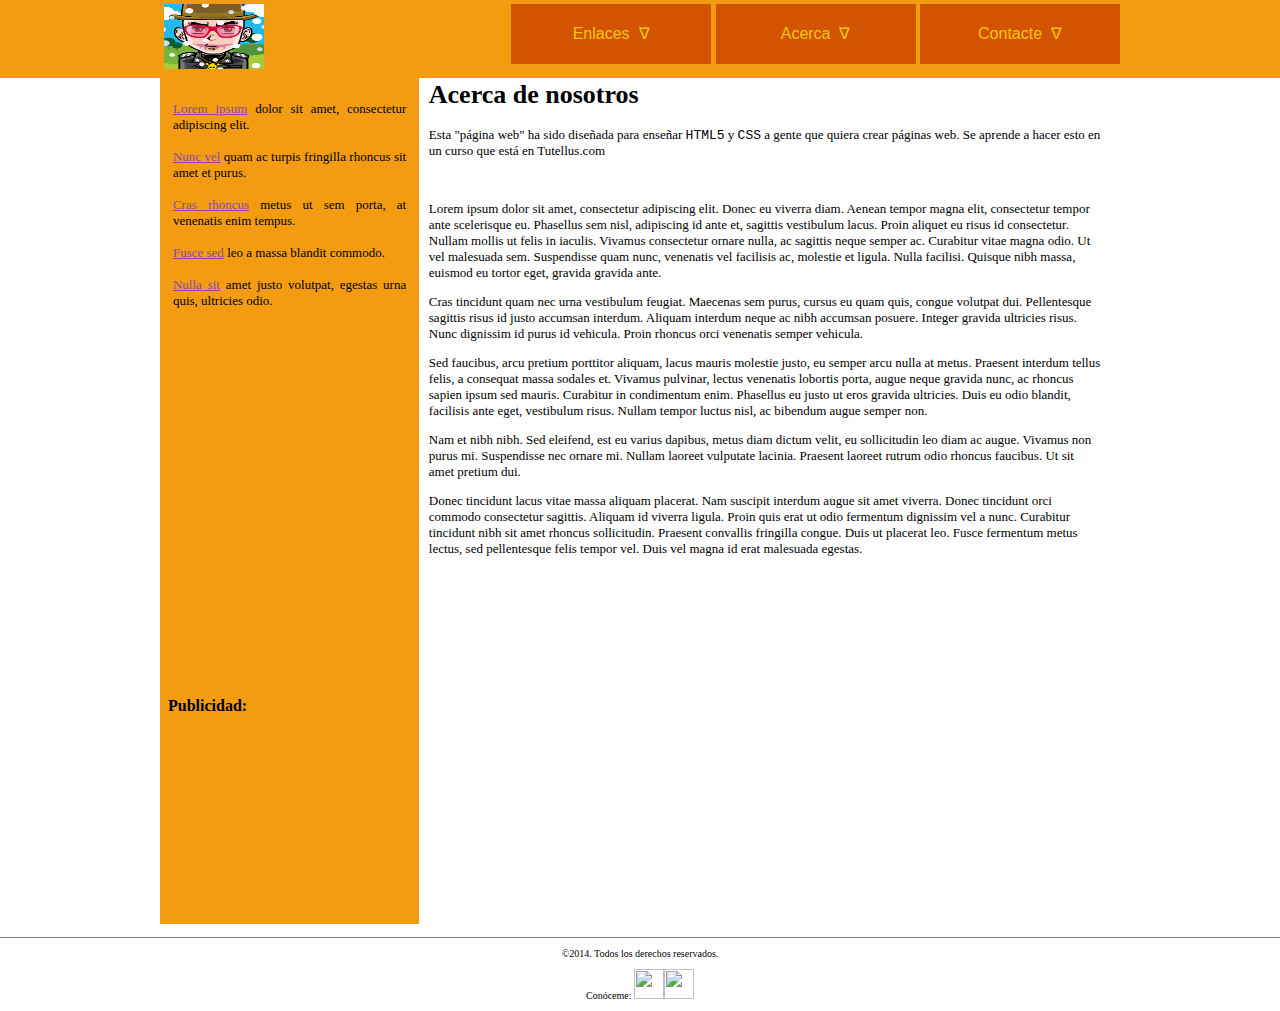
==== about.html @ 435e13e2 "Añadida vista acerca de y cambiado algun estilo" ====
<!DOCTYPE html>
<html>
  <head>
    <meta http-equiv="content-type" content="text/html; charset=UTF-8">
    <title>Proyecto Final | HTML5 Y CSS | Datitisev</title>
    <link rel="stylesheet" type="text/css" href="style.css">
    <link rel="stylesheet" type="text/css" href="style-max.css" media="(max-width:975px)">
  </head>
  <body>
    <h2 class="ops">Ops!!! Lo sentimos. La página web que estás viendo no se puede ver correctamente con el ancho a menos de 971px. Agrande la ventana para poder visualizar la página web correctamente.<br /><small>(eso sí, la página sigue funcionando)</small></h2>
    <header>
     <div class="container">
          <div class="inline" style="display: inline-flex;">
               <a href="index.html" title="Inicio" file="index.html"><img src="multimedia/datiti.png" style="width: 100px; height: 65px; text-align: left;"></a>
               <div class="dMenu1">
                    <ul class="menu1">
                         <li class="menu1" id="submenu">Enlaces&nbsp;&nbsp;&nabla;
                              <div class="desplegar">
                                   <ul class="submenu1">
                                        <li><a href="http://cosas-que-son-chulas.blogspot.com.es/">COSAS CHULAS | Blogger</a></li>
                                   <li><a href="http://datitisev.wordpress.com/">APRENDE HTML5 Y CSS3 | Wordpress.com</a></li>
                                   <li><a href="http://www.youtube.com/user/datitisev/">DATITISEV | YouTube</a></li>
                                   </ul>
                              </div>
                         </li>
                         <li class="menu1">Acerca&nbsp;&nbsp;&nabla;</li>
                         <li class="menu1">Contacte&nbsp;&nbsp;&nabla;</li>
                    </ul>
               </div>
          </div>
     </div>
    </header>
    <div class="container">
      <section>
        <aside>
          <ul id="menu2">
            <li class="menu2"><a href="index.html#lorem">Lorem ipsum</a>
              dolor sit amet, consectetur adipiscing elit.</li>
            <br>
            <li class="menu2"><a href="index.html#dos">Nunc vel</a> quam ac
              turpis fringilla rhoncus sit amet et purus.</li>
            <br>
            <li class="menu2"><a href="index.html#tres">Cras rhoncus</a>
              metus ut sem porta, at venenatis enim tempus.</li>
            <br>
            <li class="menu2"><a href="index.html#cuatro">Fusce sed</a> leo a
              massa blandit commodo.</li>
            <br>
            <li class="menu2"><a href="#cinco">Nulla sit</a> amet
              justo volutpat, egestas urna quis, ultricies odio.</li>
          </ul>
          <div class="publicidad"> <iframe src="http://files.tubesnack.com/iframe/embed.html?hash=thkigjmu&amp;wmode=window&amp;bgcolor=FF8000&amp;t=1387392936"
              width="100%" scrolling="no" frameborder="0" height="350"></iframe>
            <iframe title="publicidad" src="publicidad.html" width="154px"
              height="300px"></iframe> </div>
        </aside>
        <article style="padding-bottom: 354px;">
          <h1>Acerca de nosotros</h1>
          <p>Esta "página web" ha sido diseñada para enseñar <code>HTML5</code> y <code>CSS</code> a gente que quiera crear páginas web. Se aprende a hacer esto en un curso que está en Tutellus.com</p>
          <br />
          <p>Lorem ipsum dolor sit amet, consectetur adipiscing elit. Donec eu viverra diam. Aenean tempor magna elit, consectetur tempor ante scelerisque eu. Phasellus sem nisl, adipiscing id ante et, sagittis vestibulum lacus. Proin aliquet eu risus id consectetur. Nullam mollis ut felis in iaculis. Vivamus consectetur ornare nulla, ac sagittis neque semper ac. Curabitur vitae magna odio. Ut vel malesuada sem. Suspendisse quam nunc, venenatis vel facilisis ac, molestie et ligula. Nulla facilisi. Quisque nibh massa, euismod eu tortor eget, gravida gravida ante.</p>
          <p>Cras tincidunt quam nec urna vestibulum feugiat. Maecenas sem purus, cursus eu quam quis, congue volutpat dui. Pellentesque sagittis risus id justo accumsan interdum. Aliquam interdum neque ac nibh accumsan posuere. Integer gravida ultricies risus. Nunc dignissim id purus id vehicula. Proin rhoncus orci venenatis semper vehicula.</p>
          <p>Sed faucibus, arcu pretium porttitor aliquam, lacus mauris molestie justo, eu semper arcu nulla at metus. Praesent interdum tellus felis, a consequat massa sodales et. Vivamus pulvinar, lectus venenatis lobortis porta, augue neque gravida nunc, ac rhoncus sapien ipsum sed mauris. Curabitur in condimentum enim. Phasellus eu justo ut eros gravida ultricies. Duis eu odio blandit, facilisis ante eget, vestibulum risus. Nullam tempor luctus nisl, ac bibendum augue semper non.</p>
          <p>Nam et nibh nibh. Sed eleifend, est eu varius dapibus, metus diam dictum velit, eu sollicitudin leo diam ac augue. Vivamus non purus mi. Suspendisse nec ornare mi. Nullam laoreet vulputate lacinia. Praesent laoreet rutrum odio rhoncus faucibus. Ut sit amet pretium dui.</p>
          <p>Donec tincidunt lacus vitae massa aliquam placerat. Nam suscipit interdum augue sit amet viverra. Donec tincidunt orci commodo consectetur sagittis. Aliquam id viverra ligula. Proin quis erat ut odio fermentum dignissim vel a nunc. Curabitur tincidunt nibh sit amet rhoncus sollicitudin. Praesent convallis fringilla congue. Duis ut placerat leo. Fusce fermentum metus lectus, sed pellentesque felis tempor vel. Duis vel magna id erat malesuada egestas.</p>
        </article>
      </section>
    </div>
    <footer style="margin-top: 13px;">
      <p>©2014. Todos los derechos reservados.</p>
      <p>Conóceme: <a href="https://plus.google.com/101309464855476406336/posts"><img src="http://4.bp.blogspot.com/-HIJIRQ5l1UM/UJ3eBUZrUWI/AAAAAAAAAWc/4c8B3BSpOGI/s320/Charkleons-Google%252B.png" width="50px" height="50px"></a><a href="https://www.youtube.com/user/datitisev"><img src="http://2.bp.blogspot.com/-FAiC6s9ZZio/UJ3eLqtsjfI/AAAAAAAAAW0/i_RVgi15nUc/s320/Charkleons-YouTube.png" width="50px" height="50px"></a></p>
    </footer>
  </body>
</html>
---- style.css ----
.dMenu1 {
     width: 856px;
     text-align: right;
     /* padding-left: 247px; */
}
.dMenu1 .menu1 .color a, .dMenu1 .menu1 .color a:visited, .dMenu1 .menu1 .color {
	color: rgb(46, 204, 113);
}
iframe {
     border: 0;
}
.ops {
	display: none;
}
.container {
     margin:0 auto;
     width:960px;
     position:relative;
}
.publicidad {
     z-index:0;
}
h1 {
     margin-top: 0;
     padding-top: 5px;
}
body {
     font-family:cursive;
	margin: 0;
	padding: 0;
	font-size: 13px;
	font-weight: lighter;
}
article {
	position: relative;
	margin-top: 5px;
	margin-left: 28%;
	margin-right:2%;
}
table {
	width: 50%;
	text-align: center;
	margin-bottom: 0;
}
th {
	border: 2px dashed darkblue;
}
td {
    border: 3px dotted #d35400;
}
aside {
	margin-top:0;
	width: 27%;
	background-color: rgb(243, 156, 18);
	height:100%;
	position:absolute;
}
#menu2 li {
	text-align: justify;
	display: block;
}
#menu2 {
     padding: 5%;
	width: 90%;
}
.menu2 {
	width:100%;
	font-weight:bolder;
}
.menu2 > a {
	color:rgb(142, 68, 173);
}
.menu2 > a:visited {
	color:rgb(155, 89, 182);
}
section {
     position: relative;
	margin-top:75px;
}
header {
	text-decoration:none;
	z-index:99999999999999999;
	position:fixed;
	top:0;
	height:70px;
	width:100%;
	border:4px solid #f39c12;
	background-color:#f39c12;
	font-family: Helvetica;
	font-size: 16px;
}
ul.menu1 {
     min-width:608px;
	margin:0;
	padding:0;
	top: 7px;
	text-align:center;
	display: inline-block;
}
li.menu1 > a {
	color:white;
	text-decoration:none;
}


ul.menu1 > li {
	margin: 0;
	padding: 0;
	width: 0;
	height: 0;
	background-color: #d35400;
	padding-top: 20px;
	width:200px;
	height:40px;
	color: #f1c40f;
	list-style-type:none;
	display:inline-block;
}
.submenu1 li a {
	text-decoration: none;
	color: rgb(52, 152, 219);
}
.submenu1 li:hover a {
	color: rgb(241, 196, 15);
}
.submenu1 {
     font-family: GrutchShaded, "Comic Sans MS";
	margin:0;
	padding:0;
}
li#submenu .desplegar .submenu1 li {
     transition: all 2.5s ease;
     -webkit-transition: all 2.5s;
	display: none;
	color:rgb(230, 126, 34);
	padding:10px 12px;
	overflow: hidden;
}
.submenu1 li:hover {
	background-color:rgb(52, 152, 219);
}
li#submenu:hover .desplegar .submenu1 li {
     display: inline-block;
}

.desplegar {
	transition: all 0.6s ease;
	-webkit-transition: all 0.6s; /* Safari */
	position: absolute;
	text-align: center;
	text-decoration: none;
	height: 0;
	width: 975px;
	background-color: #3498db;
	top: 50px;
	left: -7px;
	font-size: 20px;
	margin-right: 300px;
	overflow: hidden;
}

li#submenu1:hover .desplegar .submenu1 > li {
	width:150px;
	height: 100%;
	list-style-type:none;
	position:inline-block;
}

li#submenu:hover > .desplegar{
     background-color:rgb(241, 196, 15);
	height:50px;
}
.submenu1 ul {
     background-color:rgb(46, 204, 113);
}

footer {
     font-size: 10px;
	border-top:1px solid grey;
	text-align:center;
}
footer img {
	width:30px;
	height:30px;
}
video {
	width: 350px;
}
span {
     font-weight: bolder;
     background-color: #2c3e50;
     color: #ecf0f1;
}
.transparente {
     opacity: 0.2;
}

.inline {
     display: inline;
}
---- style-max.css ----
.container, header {
	display: none;
}
.ops {
	min-width: 940px;
    padding: 10px;
    padding-top: 200px;
    padding-bottom: 200px;
    text-align: center;
	display: block;
	font-family: "Comic Sans MS";
}
footer {
    font-size: 15px;
}
footer img {
    width: 65px;
    height: 65px
}
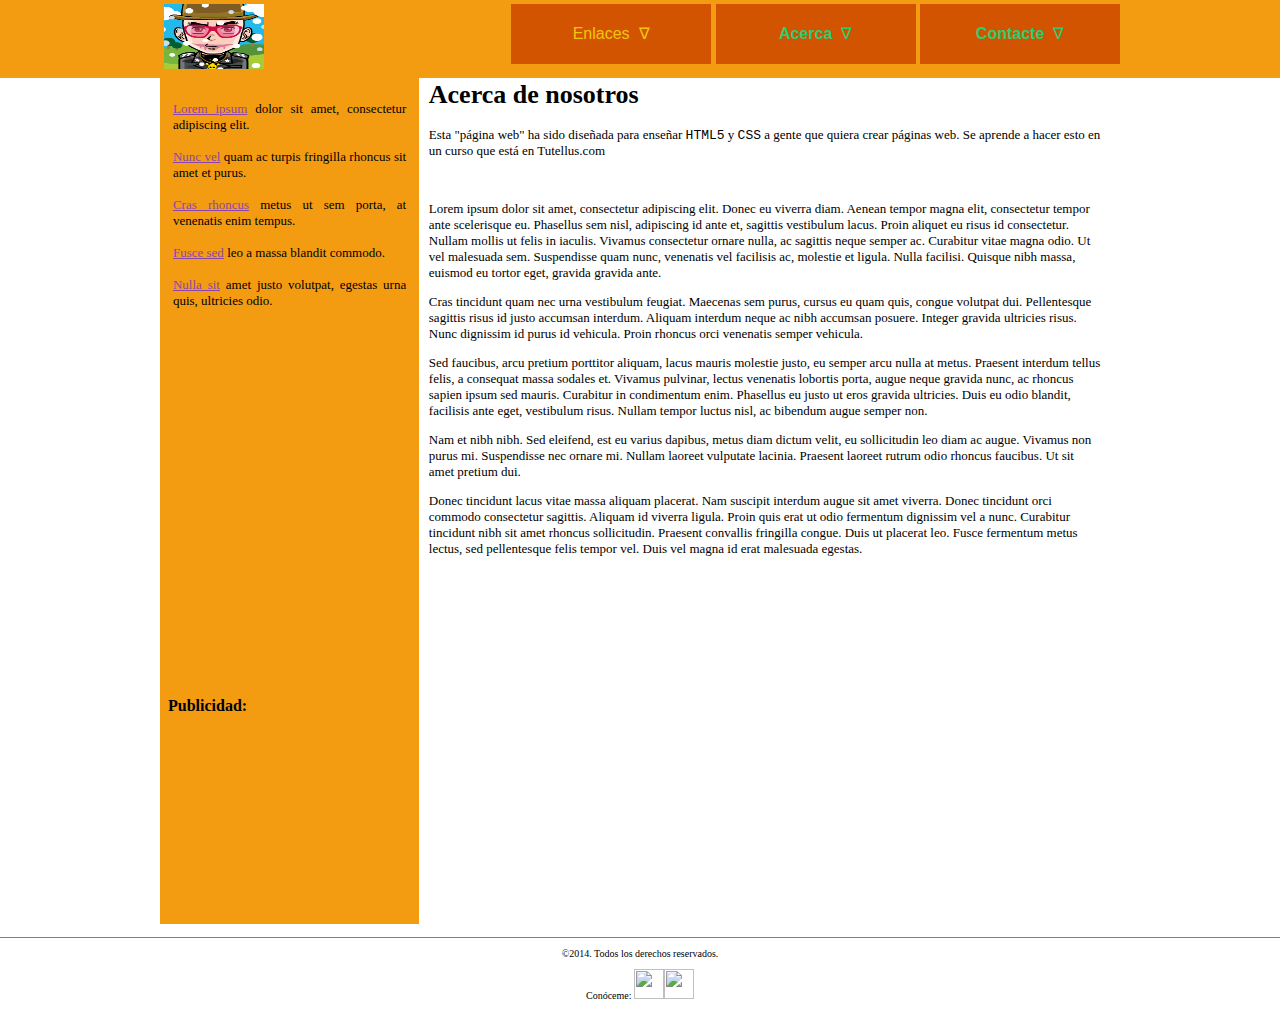
==== commit b54ab8a6: "Añadidio enlace a CONTACTE." ====
--- a/about.html
+++ b/about.html
@@ -23,8 +23,8 @@
                                    </ul>
                               </div>
                          </li>
-                         <li class="menu1">Acerca&nbsp;&nbsp;&nabla;</li>
-                         <li class="menu1">Contacte&nbsp;&nbsp;&nabla;</li>
+                         <li class="menu1, color"><a href="about.html" title="Acerca de...">Acerca</a>&nbsp;&nbsp;&nabla;</li>
+                         <li class="menu1, color"><a href="mailto:dsevilla192@gmail.com?subject=Duda, problema...&body=Tengo una duda o un problema. Verás..." title="Contactar conmigo">Contacte</a>&nbsp;&nbsp;&nabla;</li>
                     </ul>
                </div>
           </div>
--- a/style.css
+++ b/style.css
@@ -5,6 +5,8 @@
 }
 .dMenu1 .menu1 .color a, .dMenu1 .menu1 .color a:visited, .dMenu1 .menu1 .color {
 	color: rgb(46, 204, 113);
+	text-decoration: none;
+	font-weight: bolder;
 }
 iframe {
      border: 0;
